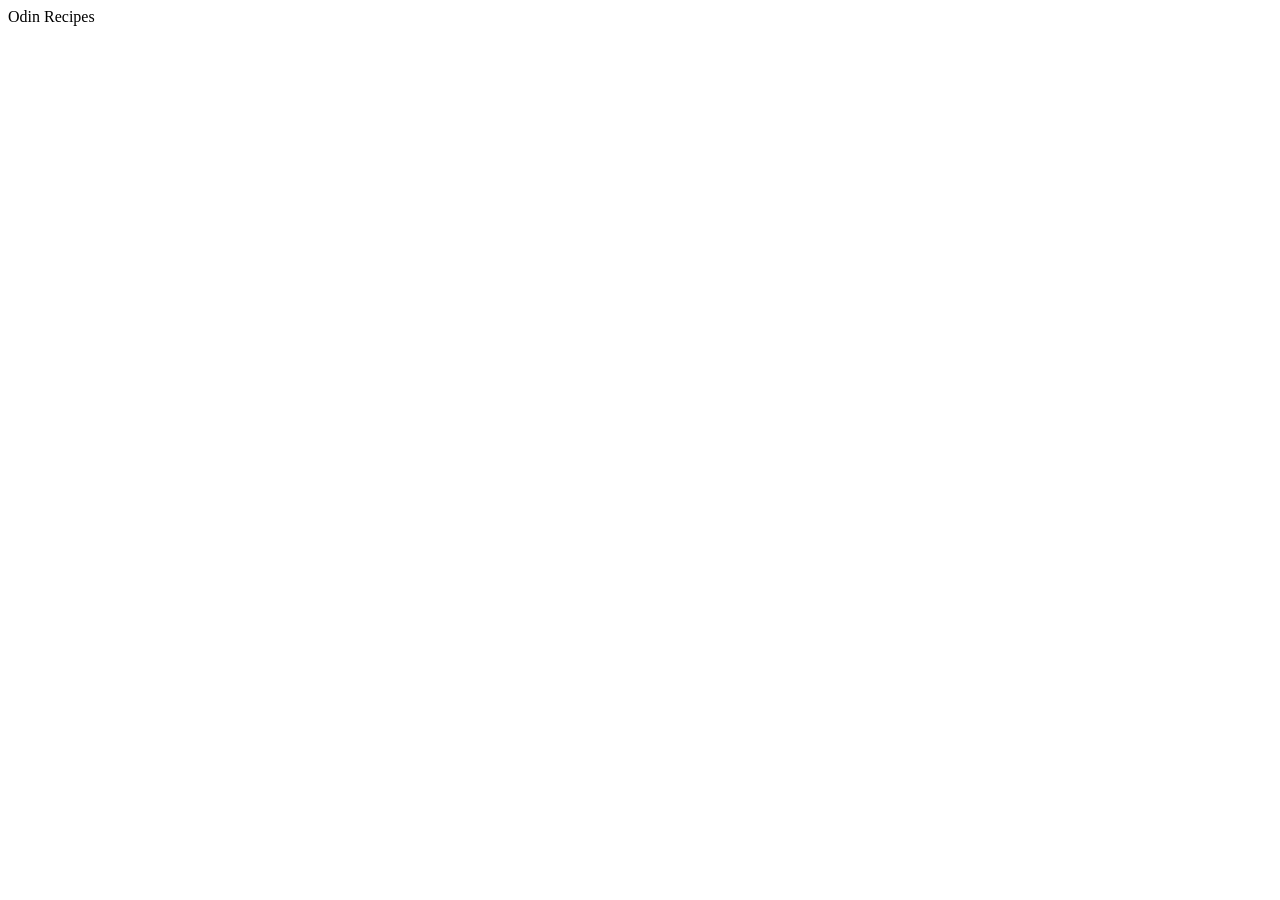
==== index.html @ 35fc222c "created index file and named it" ====
<!DOCTYPE html>
<html lang="en">
<head>
    <meta charset="UTF-8">
    <meta name="viewport" content="width=device-width, initial-scale=1.0">
    <title>Document</title>
</head>
<body>
    Odin Recipes 
</body>
</html>
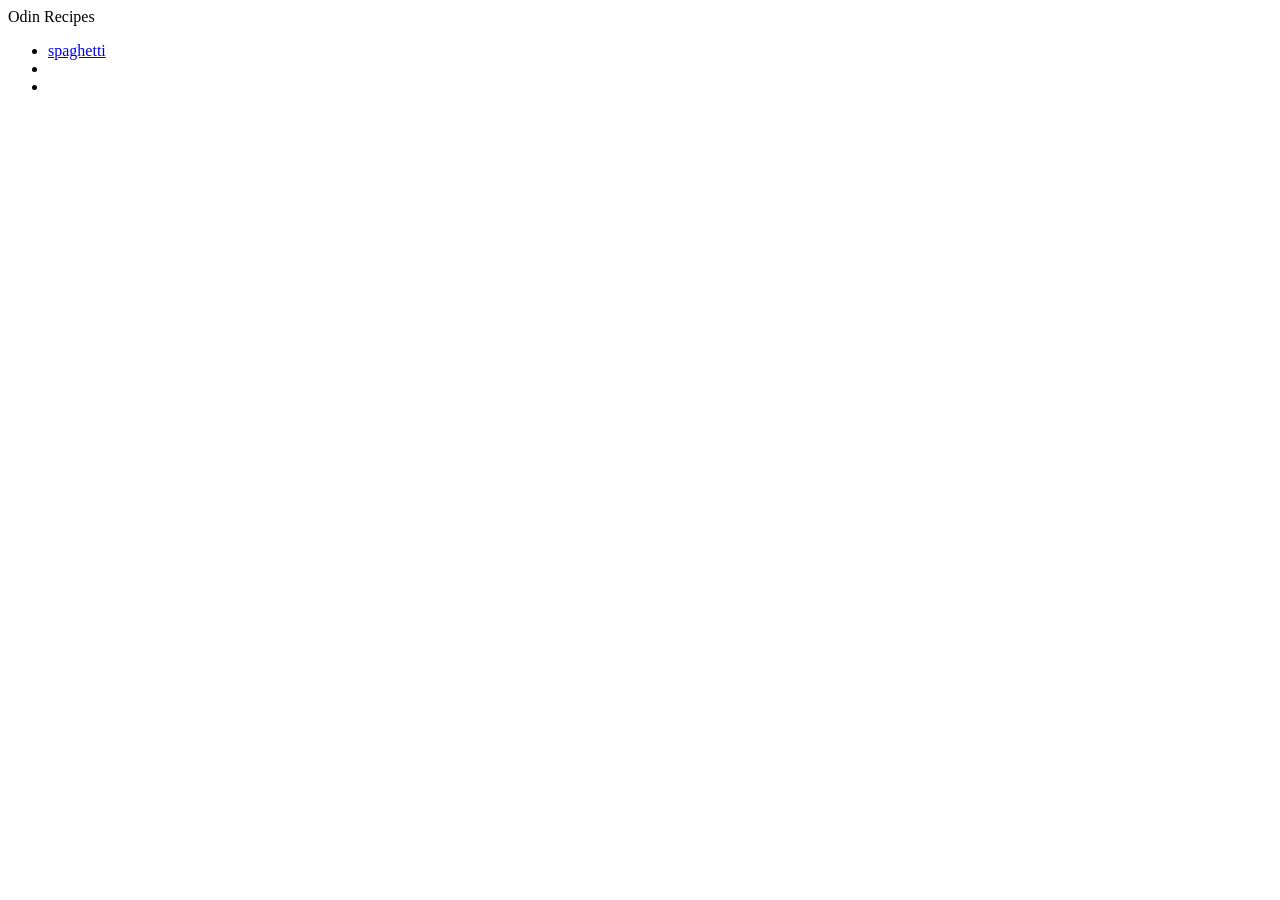
==== commit d42d772b: "added links to each recipe to index page" ====
--- a/index.html
+++ b/index.html
@@ -8,4 +8,9 @@
 <body>
     Odin Recipes 
 </body>
+<ul>
+    <li><a href="recipes/spaghetti.html">spaghetti</a></li>
+    <li><a href="recipes/groundbeefnrice.html"></a></li>
+    <li><a href="recipes/soup.html"></a></li>
+</ul>
 </html>
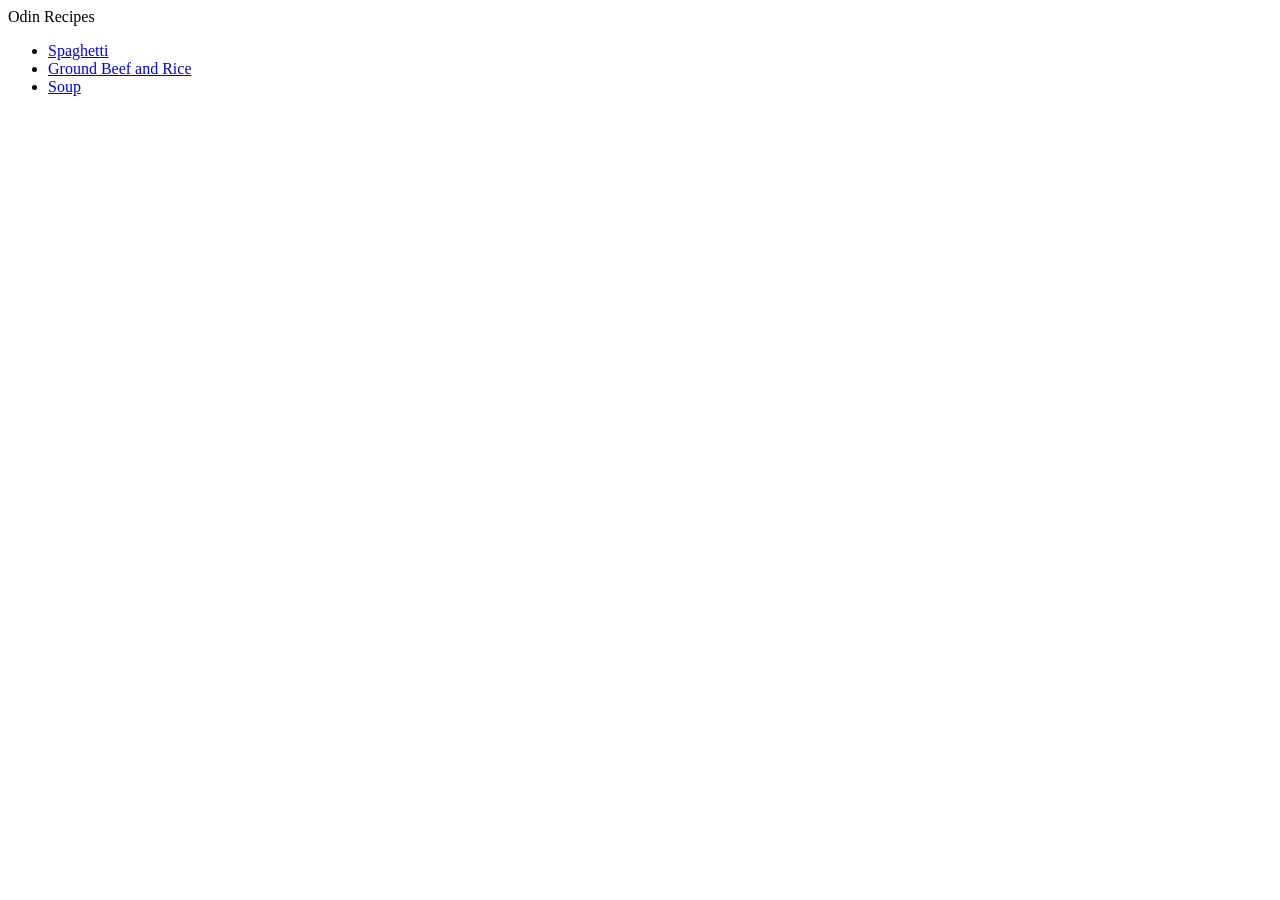
==== commit 4f80f1fc: "." ====
--- a/index.html
+++ b/index.html
@@ -9,8 +9,8 @@
     Odin Recipes 
 </body>
 <ul>
-    <li><a href="recipes/spaghetti.html">spaghetti</a></li>
-    <li><a href="recipes/groundbeefnrice.html"></a></li>
-    <li><a href="recipes/soup.html"></a></li>
+    <li><a href="recipes/spaghetti.html">Spaghetti</a></li>
+    <li><a href="recipes/groundbeefnrice.html">Ground Beef and Rice</a></li>
+    <li><a href="recipes/soup.html">Soup</a></li>
 </ul>
 </html>
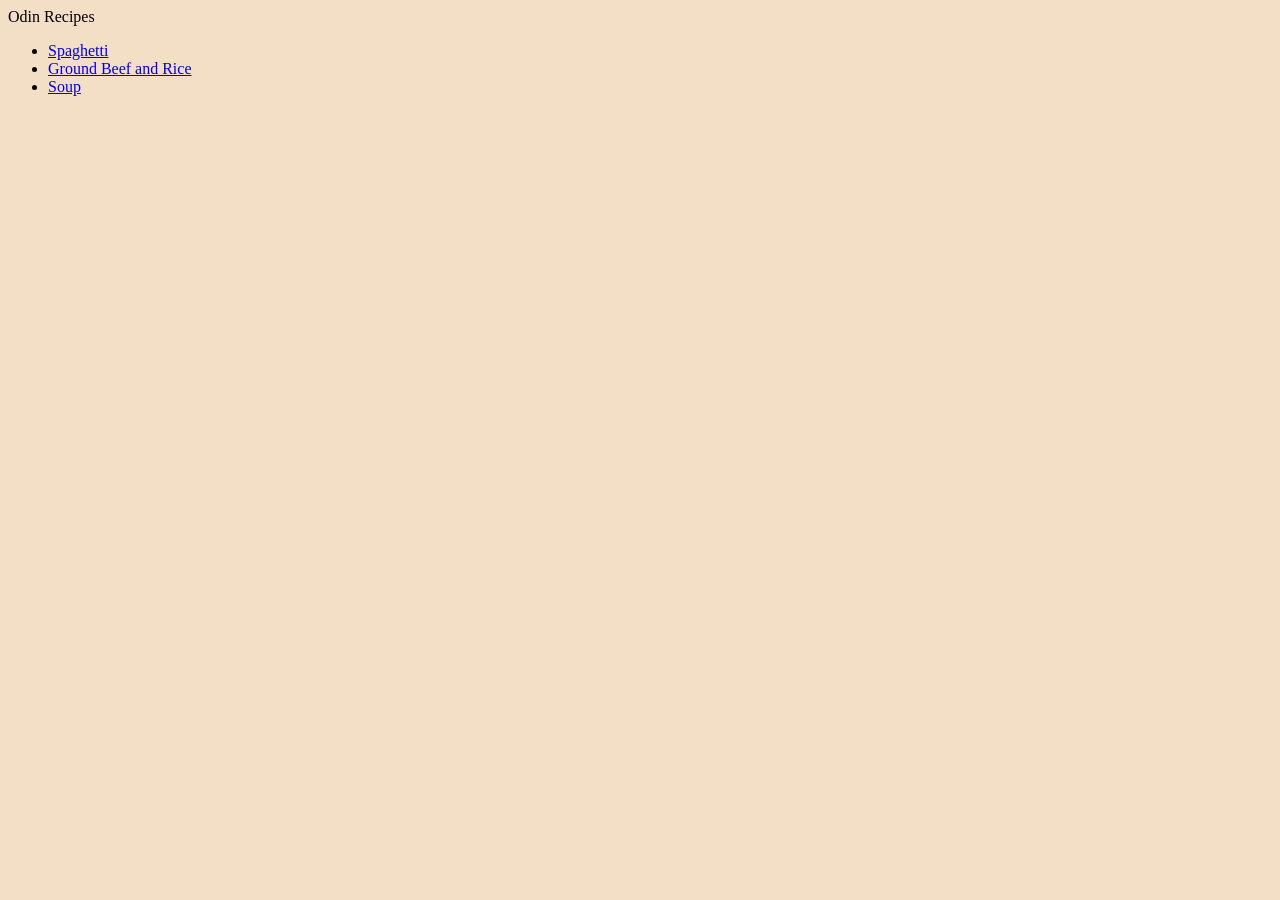
==== commit c90c47cf: "Made it look pretty" ====
--- a/index.html
+++ b/index.html
@@ -5,6 +5,7 @@
     <meta name="viewport" content="width=device-width, initial-scale=1.0">
     <title>Document</title>
 </head>
+<link rel="stylesheet" href="styles.css">
 <body>
     Odin Recipes 
 </body>
--- a/styles.css
+++ b/styles.css
@@ -0,0 +1,35 @@
+body {
+    background-color: rgb(243, 223, 198);
+}
+figure {
+    text-align: center;
+}
+img {
+    display: block;
+    margin-left: auto;
+    margin-right: auto;
+}
+.Lists {
+  
+  border: 4px solid brown;
+  border-radius: 12px;
+  padding: 20px;
+  margin: 20px auto;
+
+  width: min(90%, 700px);
+
+  background-color: peachpuff;
+  box-sizing: border-box;
+
+  display: flex;
+  flex-direction: column;
+  gap: 6px;
+ 
+}
+.title {
+    font-style: italic;
+    font-size: xx-large;
+    text-align: center;
+    text-decoration: underline;
+    font-family: 'freight-big-pro';
+}
